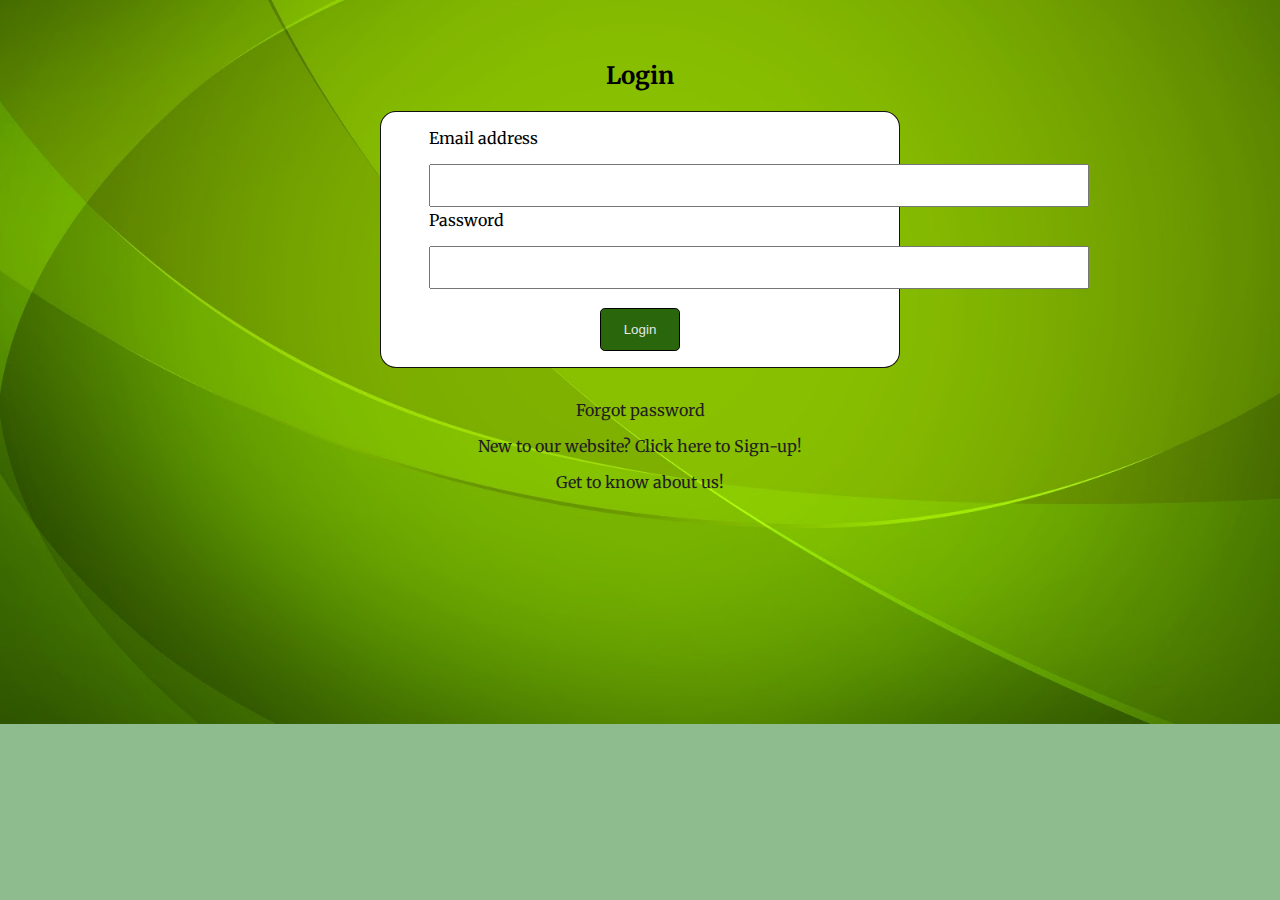
==== login.html @ 3c069466 "Add files via upload" ====
<!DOCTYPE html>
<html>
<head> 
<title> Login </title>
<link rel="stylesheet" href="style.css">
<link rel="preconnect" href="https://fonts.googleapis.com">
<link rel="preconnect" href="https://fonts.gstatic.com" crossorigin>
<link href="https://fonts.googleapis.com/css2?family=Merriweather:ital@1&display=swap" rel="stylesheet">
</head>
<body>
<div>
<div class="login"  align="center">
<h2> Login</h2>
<form align="center">
    <div class="login-form">
        Email address  <br>
        <input type="email" name="email" required="required"> 
    </div>
    <div class="login-form">
        Password <br>
        <input type="password" name="fname" required="required">
    </div>
<div class="btn">
    <button type="submit"> Login </button>
</div>
</form>
<div class="links-s-l"><a href="#"> Forgot password</a></div>
<div class="links-s-l"><a href="signup.html">New to our website? Click here to Sign-up!</a> </div>
<div class="links-s-l"><a href="homepage.html">Get to know about us!</a> </div>
</div>
</body>
</html>
---- style.css ----
body{
    text-align: center;
    background-color: #8FBC8F;
    margin: 60px;
    font-family: 'Merriweather', serif;
    background-image: url("bg.png");
    background-position: center;
    background-repeat: no-repeat;
    background-size:cover;
}

.btn{
    text-align: center;
    margin:1rem 0 0 0;
}
.btn button{
    background-color:#29660C;
    width:5rem;
    color:rgb(231, 231, 231);
    padding:0.8rem;
    border: 0.08rem solid black;
    border-radius: 0.3rem;
}
.btn button:hover{
    background-color: #66930C;
    cursor: pointer;

}

.links-s-l{
    margin:1rem 0 0 0;
}

/*signup*/
.signup body{
    background-image: url("bg.png");
    background-position: center;
    background-repeat: no-repeat;
    background-size:cover;
}
.signup form{
    border-style:solid;
    border-width: 0.09rem;
    border-color:rgba(5, 0, 0, 0.939);
    border-radius: 1rem;
    padding: 1rem 3rem 1rem 3rem ;
    margin:0 20rem 2rem 20rem;
    background-color: rgb(255, 255, 255);
    text-align: left;
}
.signup input{
    font-size: 1rem; 
    padding:0.5rem;
    
}
.signup small{
    font-size: 15px;
    color:rgb(67, 66, 66)
}
.signup select{
    font-size: 1.5rem;
}
.signup a{
    color: rgb(32, 32, 32);
    text-decoration: none;
}
.signup a:hover{
    font-style: italic;
    color:rgba(255, 0, 76, 0.651);
    text-decoration: underline;
}
.signup a:visited{
    font-style: italic;
    color:rgb(149, 0, 62);
}

.signup small{
    color:rgb(168, 0, 0);
}
/*login*/
.login body{
    background-image: url("bg.png");
    background-position: center;
    background-repeat: no-repeat;
    background-size:cover;
}
.login form{
    border-style:solid;
    border-width: 0.09rem;
    border-color:rgba(5, 0, 0, 0.939);
    border-radius: 1rem;
    padding: 1rem 3rem 1rem 3rem ;
    margin:0 20rem 2rem 20rem;
    background-color: rgb(255, 255, 255);
    text-align:left;
}
.login input{
    font-size: 20px; 
    padding:0.5rem;
    width:40rem;
    margin: 1rem 0 0.2rem 0;
    
}
.login a{
    color: rgb(32, 32, 32);
    text-decoration: none;
}
.login a:hover{
    font-style: italic;
    color:rgba(255, 0, 76, 0.651);
    text-decoration: underline;
}
.login a:visited{
    font-style: italic;
    color:rgb(149, 0, 62);
}
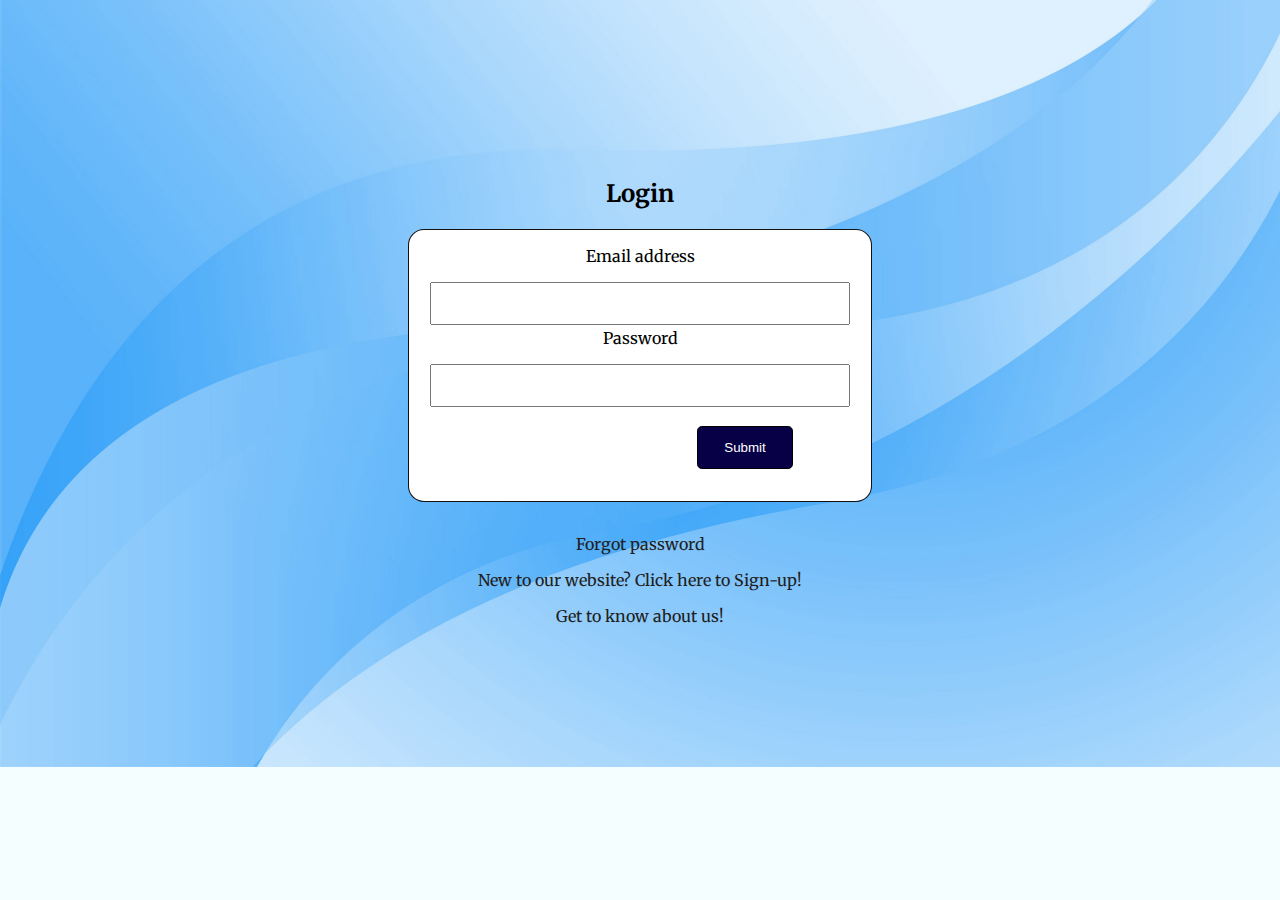
==== commit 031e3f8f: "Add files via upload" ====
--- a/login.html
+++ b/login.html
@@ -1,32 +1,43 @@
 <!DOCTYPE html>
 <html>
 <head> 
-<title> Login </title>
-<link rel="stylesheet" href="style.css">
+<title> Notefy Login </title>
+<style>
+    body{
+    font-family: 'Merriweather', serif;
+    background-image: url("bg.jpg");
+    background-position: center;
+    background-repeat: no-repeat;
+    background-size:cover;
+    padding:150px 0 100px 0;
+    }
+</style>
+<link rel="stylesheet" href="styles.css">
 <link rel="preconnect" href="https://fonts.googleapis.com">
 <link rel="preconnect" href="https://fonts.gstatic.com" crossorigin>
 <link href="https://fonts.googleapis.com/css2?family=Merriweather:ital@1&display=swap" rel="stylesheet">
 </head>
 <body>
 <div>
-<div class="login"  align="center">
+<div class="login" align="center">
 <h2> Login</h2>
-<form align="center">
+<form align="center" method="post" action="login.php">
     <div class="login-form">
         Email address  <br>
         <input type="email" name="email" required="required"> 
     </div>
     <div class="login-form">
         Password <br>
-        <input type="password" name="fname" required="required">
+        <input type="password" name="password" required="required">
     </div>
-<div class="btn">
-    <button type="submit"> Login </button>
+<div class="btn" style="margin:1rem 10rem 1rem 17rem;">
+     <button type="submit" value="submit" name="login_btn">Submit</button>
 </div>
 </form>
 <div class="links-s-l"><a href="#"> Forgot password</a></div>
 <div class="links-s-l"><a href="signup.html">New to our website? Click here to Sign-up!</a> </div>
-<div class="links-s-l"><a href="homepage.html">Get to know about us!</a> </div>
+<div class="links-s-l"><a href="index.html">Get to know about us!</a> </div>
+</div>
 </div>
 </body>
 </html>--- a/styles.css
+++ b/styles.css
@@ -0,0 +1,349 @@
+/*general*/
+body{
+    text-align: center;
+    font-family: Merriweather;
+    background-color:#f4fdff;
+}
+.btn{
+    text-align: center;
+    width: 30px; 
+    margin:1rem  20rem 1rem 20rem;
+}
+.btn button{
+    background-color:rgb(7, 0, 71);
+    width:6rem;
+    color:white;
+    padding:0.8rem;
+    border: 0.08rem solid black;
+    border-radius: 0.3rem;
+}
+.btn input{
+    background-color:rgb(7, 0, 71);
+    color:rgb(231, 231, 231);
+    padding:0.8rem;
+    border: 0.08rem solid black;
+    border-radius: 0.3rem;
+    width:5rem;
+}
+.btn button:hover{
+    background-color: rgb(15, 0, 148);
+    cursor: pointer;
+
+}
+.btn button a{
+    text-decoration: none;
+    color:white;
+}
+
+h3{
+    color: rgb(0, 0, 26);
+    font-size: 40px;
+}
+/*header-footer*/
+
+.navbar{
+    margin-top: 0px;
+    margin: 0px auto;
+    background-color: rgb(170, 170, 246);
+    color: #efffed;
+    display: block;
+}
+
+@media (max-width: 850px){
+    .navbar{
+        padding: 0.5rem 0.5rem 0.5rem 20rem;
+    }
+}
+
+@media (min-width: 850px){
+    .navbar{
+        padding: 0.5rem 0.5rem 0.5rem 60rem;
+    }
+}
+
+.navBar{
+    margin-top: 0px;
+    margin: 0px auto;
+    background-color: rgb(0, 0, 33);
+    color: #efffed;
+    padding: 0.8rem 0.5rem 0.8rem 0.5rem;
+    display: block;
+    box-shadow: 5px 0px 5px rgb(44, 44, 44);
+}
+
+.nav-item{
+    padding: 0.4rem;
+    color: #fff;
+    text-decoration: none;
+}
+
+.nav-link{
+    text-decoration: none;
+    color: black;
+}
+
+footer{
+    padding: 15px;
+    margin: 20px 0px 0px 0px;
+    font-size: medium;
+    text-align: center;
+    background-color: #736790c7;
+    color: white;
+}
+footer h3{
+    color:white;
+    font-size: 30px;
+}
+#about-us{
+    margin: 10px 0px;
+    padding: 10px;
+}
+#about-us h3{
+    text-align: center;
+    font-size: 130%;
+}
+#about-us p{
+    text-align: center;
+}
+
+.contact{
+    padding: 2rem 0;
+    margin-top: 1.5rem;
+    background-color: #201c4ed9;
+    color: white;
+    display: flex;
+    flex-wrap: wrap;
+    justify-content: space-around;
+}
+
+.link-details a{
+    text-decoration: none;
+    color: white;
+}
+
+.link-details a:hover{
+    text-decoration: none;
+    color: white;
+}
+
+/*homepage*/
+
+.welcome{
+    margin: auto;
+    background-color: rgb(0, 0, 26);
+    padding: 5rem 5rem 5rem 5rem;
+    color: white;
+}
+#welcome-text{
+    font-size: 150%;
+    text-align: center;
+    padding: 10px;
+}
+#welcome-image{
+    padding: 15px 20px;
+}
+dl{
+    padding: 10px;
+}
+dt{
+    padding: 8px;
+}
+dd{
+    padding: 5px;
+}
+.btn-home{
+    background-color: rgba(205, 243, 251, 0.934);
+    border: 1px rgb(210, 253, 239);
+    font-family: Merriweather;
+    font-size: large;
+}
+
+/*login*/
+
+.login form{
+    border-style:solid;
+    border-width: 0.09rem;
+    border-color:rgba(5, 0, 0, 0.939);
+    border-radius: 1rem;
+    padding: 1rem 1rem 1rem 1rem ;
+    margin:0 25rem 2rem 25rem;
+    background-color: rgb(255, 255, 255);
+    text-align:center;
+}
+.login input{
+    font-size: 20px; 
+    padding:0.5rem;
+    width:25rem;
+    margin: 1rem 0 0.2rem 0;
+    
+}
+.login a{
+    color: rgb(32, 32, 32);
+    text-decoration: none;
+}
+.login a:hover{
+    font-style: italic;
+    color:rgba(255, 0, 76, 0.651);
+    text-decoration: underline;
+}
+.login a:visited{
+    font-style: italic;
+    color:rgb(149, 0, 62);
+}
+
+/*signup*/
+.signup body{
+    background-image: url("bg.png");
+    background-position: center;
+    background-repeat: no-repeat;
+    background-size:cover;
+}
+.signup form{
+    border-style:solid;
+    border-width: 0.09rem;
+    border-color:rgba(5, 0, 0, 0.939);
+    border-radius: 1rem;
+    padding: 1rem 3rem 1rem 3rem ;
+    margin:0 20rem 2rem 20rem;
+    background-color: rgb(255, 255, 255);
+    text-align: left;
+}
+.signup input{
+    font-size: 1rem; 
+    padding:0.5rem;
+    width:18rem;
+    margin-left:3rem;
+    margin-bottom:0.3rem;
+}
+.signup select{
+    font-size: 1rem; 
+    width:5rem;
+    margin-left:3rem;
+}
+.signup small{
+    font-size: 15px;
+    color:rgb(67, 66, 66)
+}
+.signup select{
+    font-size: 1.5rem;
+}
+.signup a{
+    color: rgb(32, 32, 32);
+    text-decoration: none;
+}
+.signup a:hover{
+    font-style: italic;
+    color:rgba(255, 0, 76, 0.651);
+    text-decoration: underline;
+}
+.signup a:visited{
+    font-style: italic;
+    color:rgb(149, 0, 62);
+}
+
+.signup small{
+    color:rgb(168, 0, 0);
+}
+
+.edit form{
+    border-style:solid;
+    border-width: 0.09rem;
+    border-color:rgba(5, 0, 0, 0.939);
+    border-radius: 1rem;
+    padding: 1rem 3rem 1rem 3rem ;
+    margin:0 20rem 2rem 20rem;
+    background-color: rgb(255, 255, 255);
+    text-align: left;
+}
+.edit input{
+    font-size: 1rem; 
+    padding:0.5rem;
+    
+}
+.edit small{
+    font-size: 15px;
+    color:rgb(67, 66, 66)
+}
+.edit select{
+    font-size: 1.5rem;
+}
+.edit a{
+    color: rgb(32, 32, 32);
+    text-decoration: none;
+}
+.edit a:hover{
+    font-style: italic;
+    color:rgba(255, 0, 76, 0.651);
+    text-decoration: underline;
+}
+.edit a:visited{
+    font-style: italic;
+    color:rgb(149, 0, 62);
+}
+
+.edit small{
+    color:rgb(168, 0, 0);
+}
+
+/*signup-login*/
+.links-s-l{
+    margin:1rem 0 0 0;
+}
+
+/*dashboard*/
+
+.dashboard button{
+    background-color: rgb(0, 14, 58);
+    text-decoration: none;
+    padding: 1rem;
+    border:0.1rem solid black;
+    margin-bottom:2rem;
+    cursor:pointer;
+    width:13rem;
+}
+.dashboard a{
+    text-decoration: none;
+    color:white;
+}
+#home{
+    padding:3rem;
+}
+
+/*feedback*/
+.developer
+{ 
+    text-align: center;    
+     margin-bottom:0%;    
+    color: white;     
+    font-size: 25px;     
+    font-family: cursive;    
+     background: black; 
+  
+    } 
+    
+    #styleit
+    {   
+        font-family: cursive;    
+         text-align: center;    
+          font-size: 20px;     
+          color: black; 
+        } 
+#table
+{  
+      font-family: cursive;     
+      font-size: 20px;    
+       border-color: black;     
+       table-layout: auto;   
+       width: 50%;   
+        color: black;
+      }
+.container
+{
+  text-align: center;    
+     margin-bottom:0%; 
+     margin-top:5%;   
+    color:black;     
+    font-size: 25px;     
+    font-family: cursive;    
+    
+}